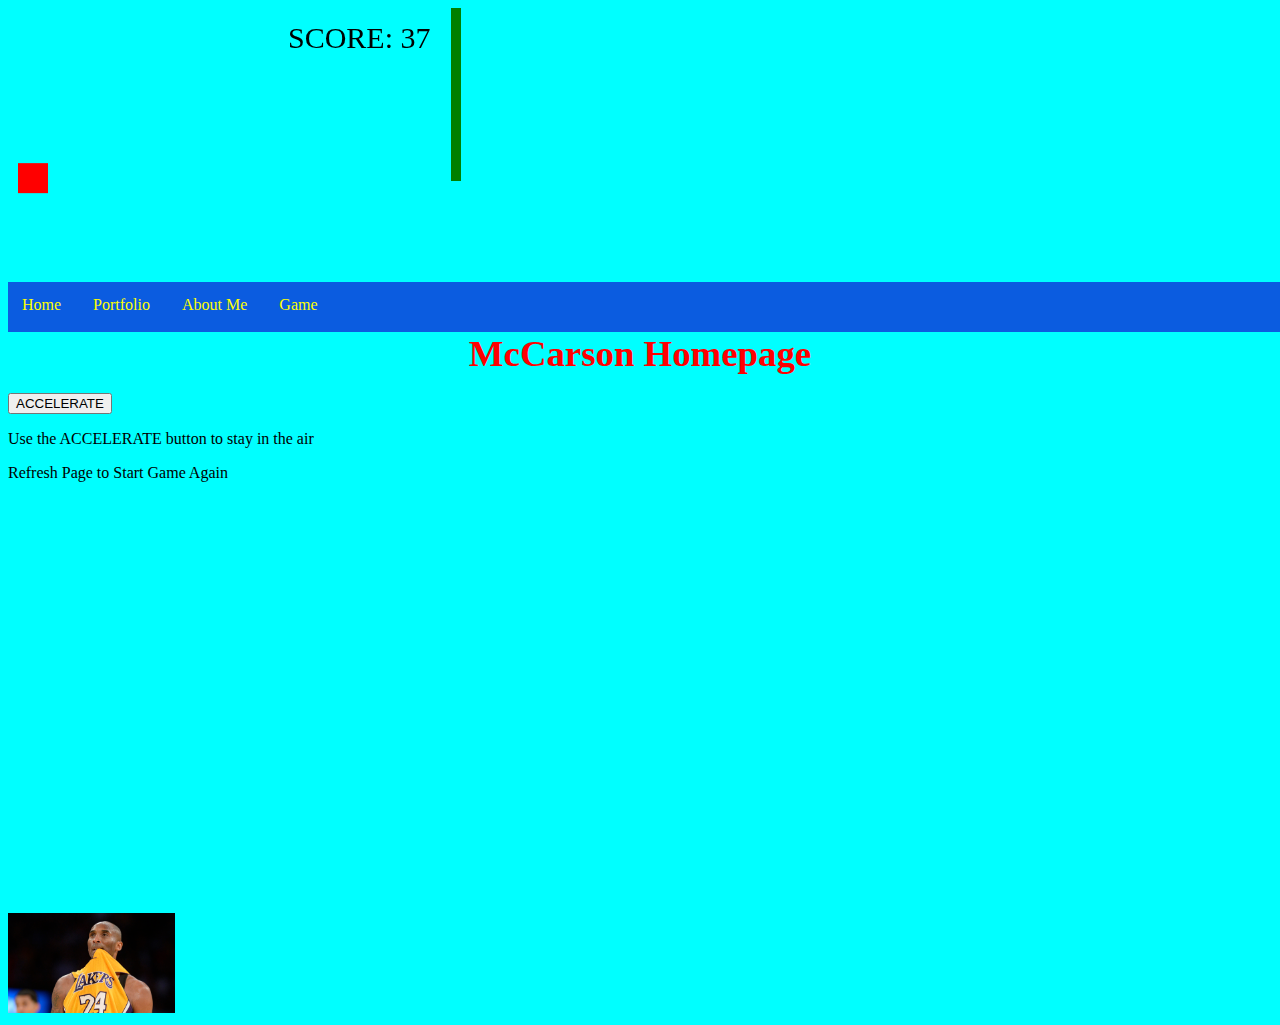
==== index.html @ 42c31b7e "Add files via upload" ====
<!doctype html>
<html lang="en">

<head>

	<meta charset="utf-8">
	<title>My Webpage</title>
	<link href="stylesheet.css" rel="stylesheet" type="text/css"
</head>
<body>
	<div class="scrollmenu">
	<a href="index.html">Home</a>
	<a href="portfolio.html">Portfolio</a>
	<a href="about.html">About Me</a>
	<a href="game.html">Game</a>
	</div>
	<h1>McCarson Homepage</h1>
	<br>
<button onmousedown="accelerate(-0.2)" onmouseup="accelerate(0.05)">ACCELERATE</button>
<p>Use the ACCELERATE button to stay in the air</p> 
<p>Refresh Page to Start Game Again</p> <iframe width="560" height="415" src="https://www.youtube.com/embed/50EgYwC_GwU" frameborder="0" allowfullscreen></iframe>
	<img src="images/kobe.jpg" height="100">

<body onload="startGame()">
<script>

var myGamePiece;
var myObstacles = [];
var myScore;

function startGame() {
    myGamePiece = new component(30, 30, "red", 10, 120);
    myGamePiece.gravity = 0.05;
    myScore = new component("30px", "Consolas", "black", 280, 40, "text");
    myGameArea.start();
}

var myGameArea = {
    canvas : document.createElement("canvas"),
    start : function() {
        this.canvas.width = 480;
        this.canvas.height = 270;
        this.context = this.canvas.getContext("2d");
        document.body.insertBefore(this.canvas, document.body.childNodes[0]);
        this.frameNo = 0;
        this.interval = setInterval(updateGameArea, 20);
        },
    clear : function() {
        this.context.clearRect(0, 0, this.canvas.width, this.canvas.height);
    }
}

function component(width, height, color, x, y, type) {
    this.type = type;
    this.score = 0;
    this.width = width;
    this.height = height;
    this.speedX = 0;
    this.speedY = 0;    
    this.x = x;
    this.y = y;
    this.gravity = 0;
    this.gravitySpeed = 0;
    this.update = function() {
        ctx = myGameArea.context;
        if (this.type == "text") {
            ctx.font = this.width + " " + this.height;
            ctx.fillStyle = color;
            ctx.fillText(this.text, this.x, this.y);
        } else {
            ctx.fillStyle = color;
            ctx.fillRect(this.x, this.y, this.width, this.height);
        }
    }
    this.newPos = function() {
        this.gravitySpeed += this.gravity;
        this.x += this.speedX;
        this.y += this.speedY + this.gravitySpeed;
        this.hitBottom();
    }
    this.hitBottom = function() {
        var rockbottom = myGameArea.canvas.height - this.height;
        if (this.y > rockbottom) {
            this.y = rockbottom;
            this.gravitySpeed = 0;
        }
    }
    this.crashWith = function(otherobj) {
        var myleft = this.x;
        var myright = this.x + (this.width);
        var mytop = this.y;
        var mybottom = this.y + (this.height);
        var otherleft = otherobj.x;
        var otherright = otherobj.x + (otherobj.width);
        var othertop = otherobj.y;
        var otherbottom = otherobj.y + (otherobj.height);
        var crash = true;
        if ((mybottom < othertop) || (mytop > otherbottom) || (myright < otherleft) || (myleft > otherright)) {
            crash = false;
        }
        return crash;
    }
}

function updateGameArea() {
    var x, height, gap, minHeight, maxHeight, minGap, maxGap;
    for (i = 0; i < myObstacles.length; i += 1) {
        if (myGamePiece.crashWith(myObstacles[i])) {
            return;
        } 
    }
    myGameArea.clear();
    myGameArea.frameNo += 1;
    if (myGameArea.frameNo == 1 || everyinterval(150)) {
        x = myGameArea.canvas.width;
        minHeight = 20;
        maxHeight = 200;
        height = Math.floor(Math.random()*(maxHeight-minHeight+1)+minHeight);
        minGap = 50;
        maxGap = 200;
        gap = Math.floor(Math.random()*(maxGap-minGap+1)+minGap);
        myObstacles.push(new component(10, height, "green", x, 0));
        myObstacles.push(new component(10, x - height - gap, "green", x, height + gap));
    }
    for (i = 0; i < myObstacles.length; i += 1) {
        myObstacles[i].x += -1;
        myObstacles[i].update();
    }
    myScore.text="SCORE: " + myGameArea.frameNo;
    myScore.update();
    myGamePiece.newPos();
    myGamePiece.update();
}

function everyinterval(n) {
    if ((myGameArea.frameNo / n) % 1 == 0) {return true;}
    return false;
}

function accelerate(n) {
    myGamePiece.gravity = n;
}
</script>


</body>
</html>
---- stylesheet.css ----
h1{
	font-size: 2.3em;
	text-align: center;
	color: #f00;
}

div.scrollmenu{
		background-color: #0b5ce0;
		overflow: auto;
		white-space: nowrap;
}


div.scrollmenu a {
		display:inline-block;
		color: yellow;
		text-align: center;
		padding: 14px;
		text-decoration: none;
}
div.scrollmenu a:hover {
	background color: #777; 
}
body {
    background-color: cyan;
}
div {
    -webkit-animation: mymove 5s infinite; /* Chrome  */
    animation: mymove 5s infinite;
}
div {
    width: 2000px;
    height: 50px;
    background-color: red;
    -webkit-animation-name: example; /* Chrome */
    -webkit-animation-duration: 4s; /* Chrome */
    animation-name: example;
    animation-duration: 4s;
}

/* Chrome */
@-webkit-keyframes example {
    from {background-color: red;}
    to {background-color: blue;}
}

/* Standard syntax */
@keyframes example {
    from {background-color: red;}
    to {background-color: blue;}
}
center {
    margin: auto;
    width: 50%;
    border: 3px solid green;
    padding: 10px;
}
<style>
body {
    background-image: url("kobe.jpg");
}
</style>

img {
    display: block;
    margin: auto;
    width: 100%;
}
iframe {
	 display: block;
    margin: auto;
    width: 50%;
}
body{
  counter-reset:birds;
  -webkit-touch-callout: none;
-webkit-user-select: none;
-khtml-user-select: none;
-moz-user-select: none;
-ms-user-select: none;
user-select: none;
  overflow:hidden;
}
/*hide checkbox*/
input{position:fixed; left:-10px; top:-10px;}

h1{margin:0; text-align:center;}
h2{position:fixed; right:20px; bottom:0; font-size:18px; color:red;}

/*play area*/
.wrapper{  
  height:500px;
  background: -webkit-linear-gradient(top, hsla(210,70%,80%,1) 0%,hsla(210,50%,100%,1) 100%);
  position:relative;
  cursor:crosshair;
}
/*count dead birds*/
.input-circle:checked{
  counter-increment:birds;
}

.sum{position:fixed; left:45%; top:60px; font-size:24px; fonot-weight:bold;}

/*print to screen dead birds*/
.sum:after{
  content: counter(birds);
}

.input-circle ~ .pajaro{
  opacity:0;
  transition:0.3s  cubic-bezier(0,.43,1,0);
  animation: move 8s infinite alternate;
}
.input-circle1:not(:checked) ~ .pajaro1,
.input-circle2:not(:checked) ~ .pajaro2,
.input-circle3:not(:checked) ~ .pajaro3,
.input-circle4:not(:checked) ~ .pajaro4,
.input-circle5:not(:checked) ~ .pajaro5,
.input-circle6:not(:checked) ~ .pajaro6
{
  opacity:1; 
}


.input-circle1:checked ~ .pajaro1 span,
.input-circle2:checked ~ .pajaro2 span,
.input-circle3:checked ~ .pajaro3 span,
.input-circle4:checked ~ .pajaro4 span,
.input-circle5:checked ~ .pajaro5 span,
.input-circle6:checked ~ .pajaro6 span
{
  display:block;
  
}

.pajaro{   
  position:absolute;
  left:0;  
  cursor:crosshair;
}
.pajaro>span{
  display:none;position:absolute; z-index:2; left:-250%;bottom:-50%;  
  background-color:white; border:solid 2px #000; width:80px; height:30px; padding:10px; border-radius:50%;
}
.pajaro>span:before{
  content:"I'm Dead!"; color:red; font-weight:bold;
}

.pajaro1{top:50px;
  animation-delay: -2s!important;
  transform:scale(0.9);
}
.pajaro2{
  top:100px;
  animation-delay: -4s!important;
  transform:scale(0.5); 
}
.pajaro3{
  top:200px;
  animation-delay: -3s!important;
  transform:scale(1.4); 
}

.pajaro4{top:50px;
  animation-delay: -12s!important;
  transform:scale(0.9);
}
.pajaro5{
  top:100px;
  animation-delay: -16s!important;
  transform:scale(0.5); 
}
.pajaro6{
  top:200px;
  animation-delay: -20s!important;
  transform:scale(1.4); 
}

@keyframes move{
0%{left:0%;}
20%{left:20%;top:50%; }
40%{top:30%; left:60%;}
60%{top:80%;left:80%;}
80%{top:10%; left:20%:}
100%{top:30%; left:20%; }
}


.timer{
  background-color:#333; width:300px;height:50px;
  position:fixed;
}


.timer span{
  display:block;
  background:repeating-linear-gradient(-45deg, #000, rgba(0, 0, 0, 0) 25px, #FFF 25px, #FFF 50px);
  width:300px; height:50px;
  animation:timer 20s linear;
}

.timer span:before{  
  content:"TIME LEFT";
  display:block;
  position:absolute; z-index:3;
  left:0; 
  right:0;
  top:0;
  bottom:0;
  text-align:center;
  line-height:50px;
  font-size:25px;
  color:red;
}
@keyframes timer{
0%{width:10px;}
100%{width:300px; display:block;}
}


.gameover{
  position:fixed; z-index:100000; left:0; top:0; bottom:0; right:0; background-color:rgba(0,0,0,0.8);
  animation:gameover 20s linear forwards;
  font-size:80px; color:white; font-weight:bold; text-align:center; 
  text-indent:0;  
  line-height:500px;
}

@keyframes gameover{
0%{left:-5000px;bottom:100%;}
97%{left:-5000px;bottom:100%;}
100%{ left:0px;}
}

footer{position:fixed; left:0; bottom:0;}




/*------------------------------------------------------ body of the bird
*/

.pajaro{
  background:black;
  border-radius: 50% 50% 20% 20%;
  color:white;
  line-height:20px;
  letter-spacing: 2px;
  font-size:0.8em;
  text-align:center;
  position:absolute;
 
  margin-top:-20px; margin-left:-10px;
  width:15px; height:15px;
  animation:planeo 0.8s linear infinite;
  z-index:999;
}

.pajaro:after,
.pajaro:before{
  content:"";
  position:absolute;
  top:50%; left:50%;
}

/*------------------------------------------------------ bird wings
*/

.pajaro:after{
  border-radius: 100% 100% 0 0;
  box-shadow: inset 0px 5px 0 black;
  width:100px; height:100px;
  margin-top:-7px; margin-left:-50px;
  transform-origin: 100% 0%;
  animation:alas 3s linear infinite;
}

/*------------------------------------------------------ bird beak
*/

.pajaro:before{
  background:#FFC37F;
  border-radius: 100% 0% 20% 0%;
  margin-top:3px; margin-left:-4px;
  width:6px; height:6px;
  transform:rotateZ(45deg);
}

/*------------------------------------------------------ wings animation
*/

@keyframes alas {
  50%{
    transform:rotateX(-1440deg);
  }
}

/*------------------------------------------------------ bird animation
*/

@keyframes planeo {
  40%{
    transform:rotateZ(2deg) translateX(2px) translateY(10px) translateZ(0);
    line-height:16px;
    font-size:0.6em;
  }
  80%{
    transform:rotateZ(-2deg) translateX(5px) translateY(8px) translateZ(0);
  }
}
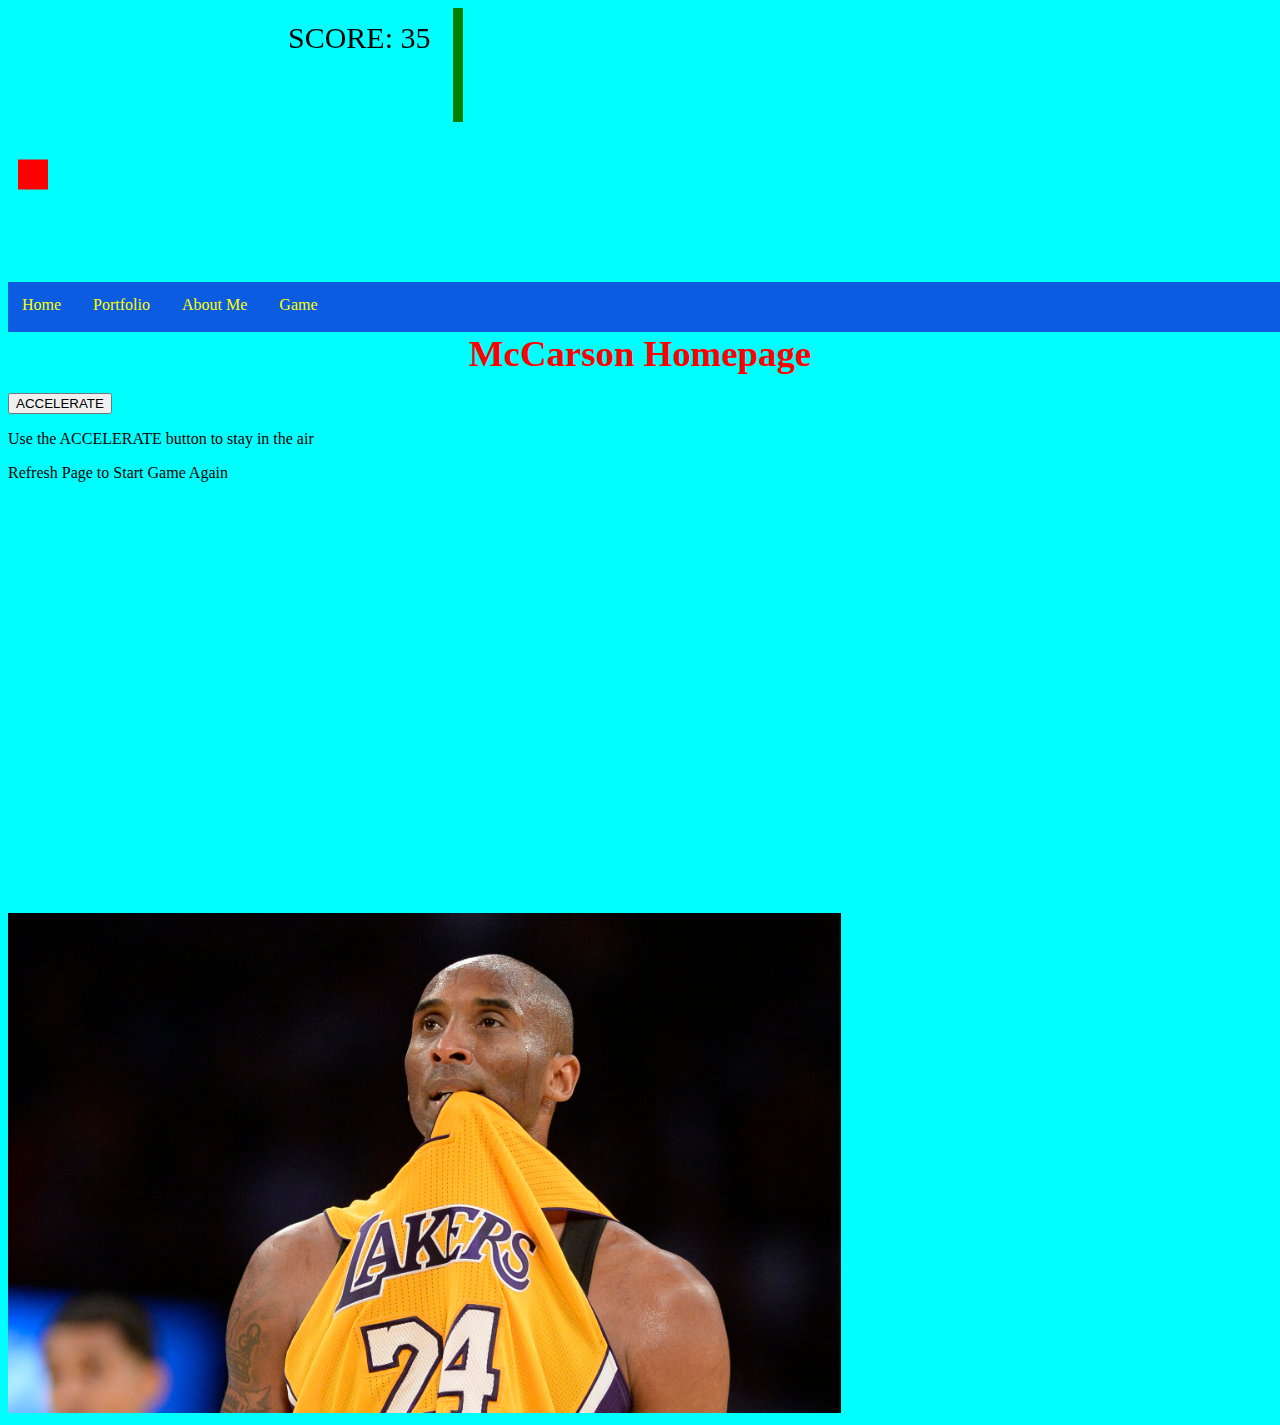
==== commit 35fc9ffa: "Update index.html" ====
--- a/index.html
+++ b/index.html
@@ -19,7 +19,7 @@
 <button onmousedown="accelerate(-0.2)" onmouseup="accelerate(0.05)">ACCELERATE</button>
 <p>Use the ACCELERATE button to stay in the air</p> 
 <p>Refresh Page to Start Game Again</p> <iframe width="560" height="415" src="https://www.youtube.com/embed/50EgYwC_GwU" frameborder="0" allowfullscreen></iframe>
-	<img src="images/kobe.jpg" height="100">
+	<img src="images/kobe.jpg" height="500">
 
 <body onload="startGame()">
 <script>
@@ -144,4 +144,4 @@
 
 
 </body>
-</html>+</html>
